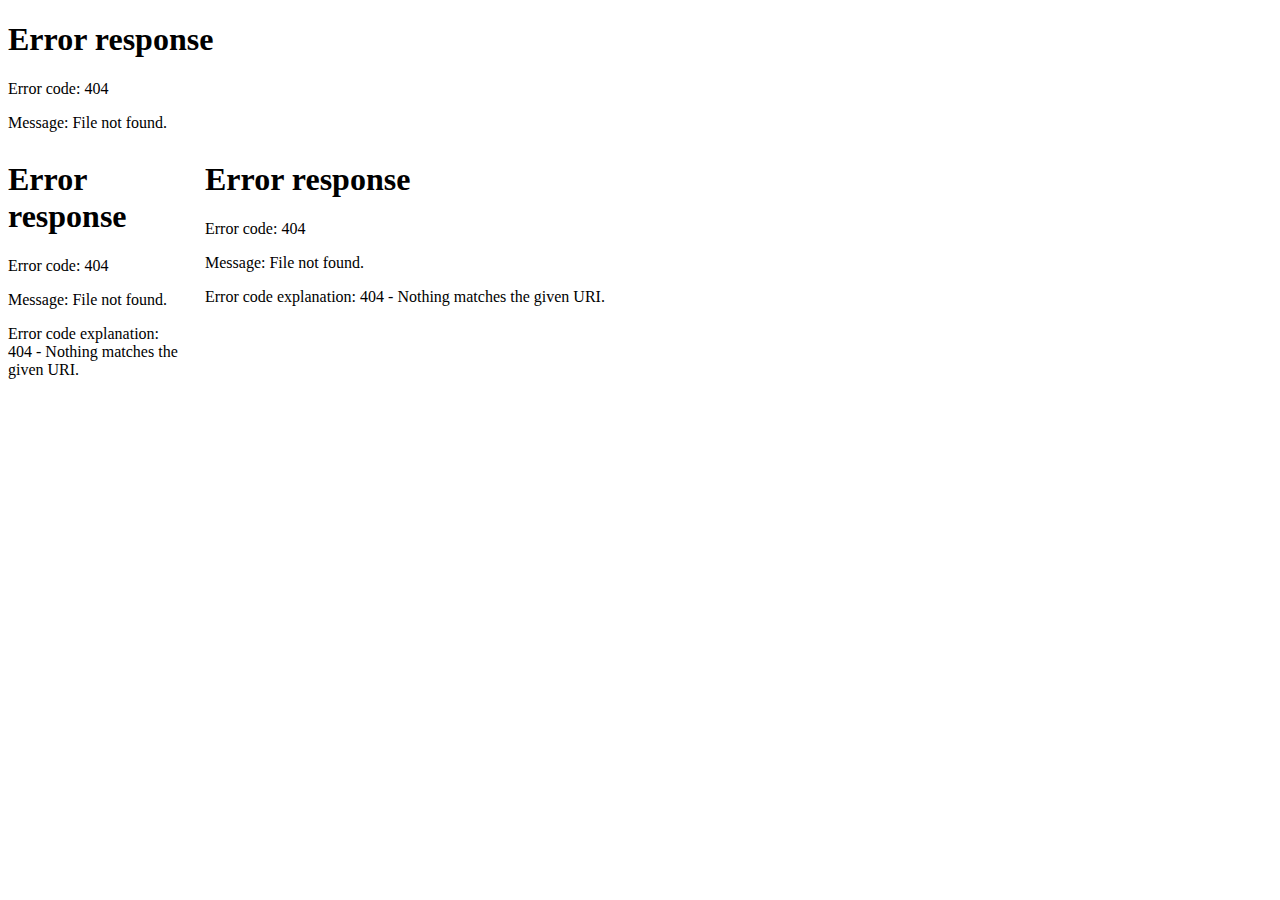
==== index.html @ 2ce1d4a5 "Add files via upload" ====
<html>
    <head>
        <script language="javascript">
            function autoResizeDiv()
            {
                document.getElementById('full-screen-me').style.height = window.innerHeight +'px';
            }
            window.onresize = autoResizeDiv;
            autoResizeDiv();
        </script>
        <title>
            My Portfolio
        </title>
        
    </head>
    <frameset rows = "15%,*">
        <frame src = "../My Portfolio/r-header.html" noresize="noresize" frameborder="0">
    <frameset cols="15%,*">
        <frame src = "../My Portfolio/r-menu.html" noresize="noresize" frameborder="0">
        <frame src = "../My Portfolio/r-content.html" name = "content" noresize="noresize" frameborder="0">

    </frameset>
    <body>
        

    </body>
</html>
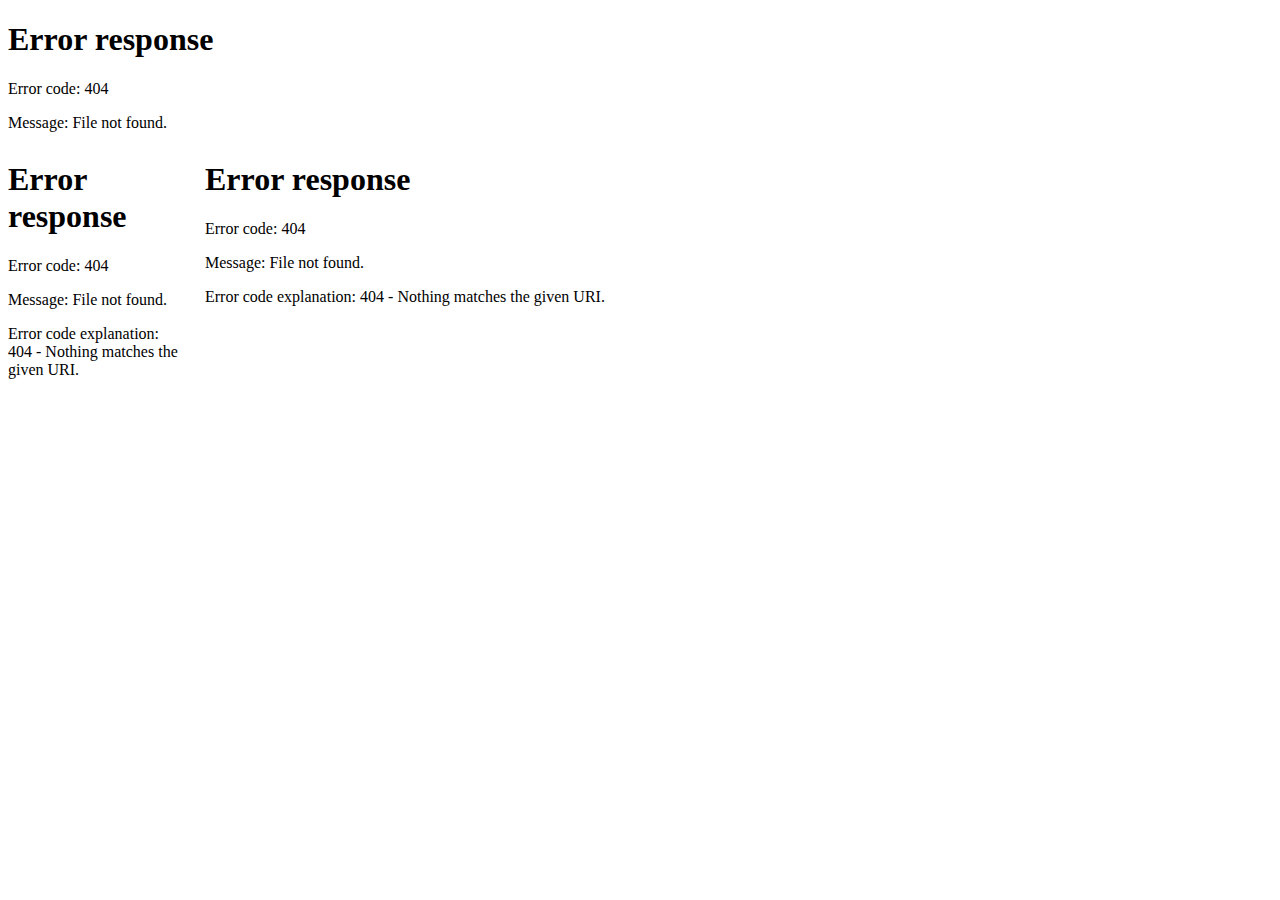
==== commit 8230e43d: "linked each of the files correctly" ====
--- a/index.html
+++ b/index.html
@@ -14,10 +14,10 @@
         
     </head>
     <frameset rows = "15%,*">
-        <frame src = "../My Portfolio/r-header.html" noresize="noresize" frameborder="0">
+        <frame src = "../My-Portfolio/r-header.html" noresize="noresize" frameborder="0">
     <frameset cols="15%,*">
-        <frame src = "../My Portfolio/r-menu.html" noresize="noresize" frameborder="0">
-        <frame src = "../My Portfolio/r-content.html" name = "content" noresize="noresize" frameborder="0">
+        <frame src = "../My-Portfolio/r-menu.html" noresize="noresize" frameborder="0">
+        <frame src = "../My-Portfolio/r-content.html" name = "content" noresize="noresize" frameborder="0">
 
     </frameset>
     <body>
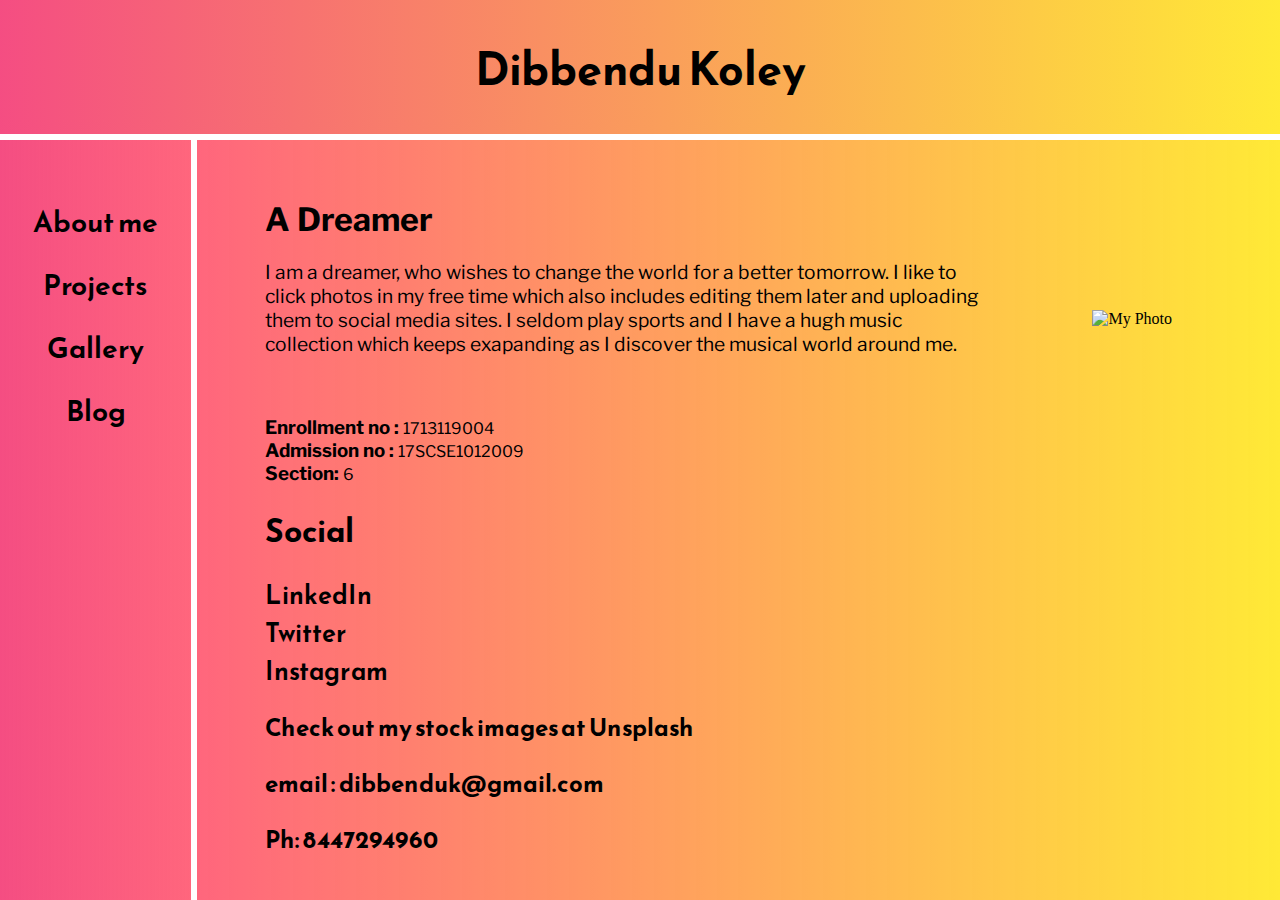
==== commit f7463aad: "properly connected the links again" ====
--- a/index.html
+++ b/index.html
@@ -14,10 +14,10 @@
         
     </head>
     <frameset rows = "15%,*">
-        <frame src = "../My-Portfolio/r-header.html" noresize="noresize" frameborder="0">
+        <frame src = "r-header.html" noresize="noresize" frameborder="0">
     <frameset cols="15%,*">
-        <frame src = "../My-Portfolio/r-menu.html" noresize="noresize" frameborder="0">
-        <frame src = "../My-Portfolio/r-content.html" name = "content" noresize="noresize" frameborder="0">
+        <frame src = "r-menu.html" noresize="noresize" frameborder="0">
+        <frame src = "r-content.html" name = "content" noresize="noresize" frameborder="0">
 
     </frameset>
     <body>
